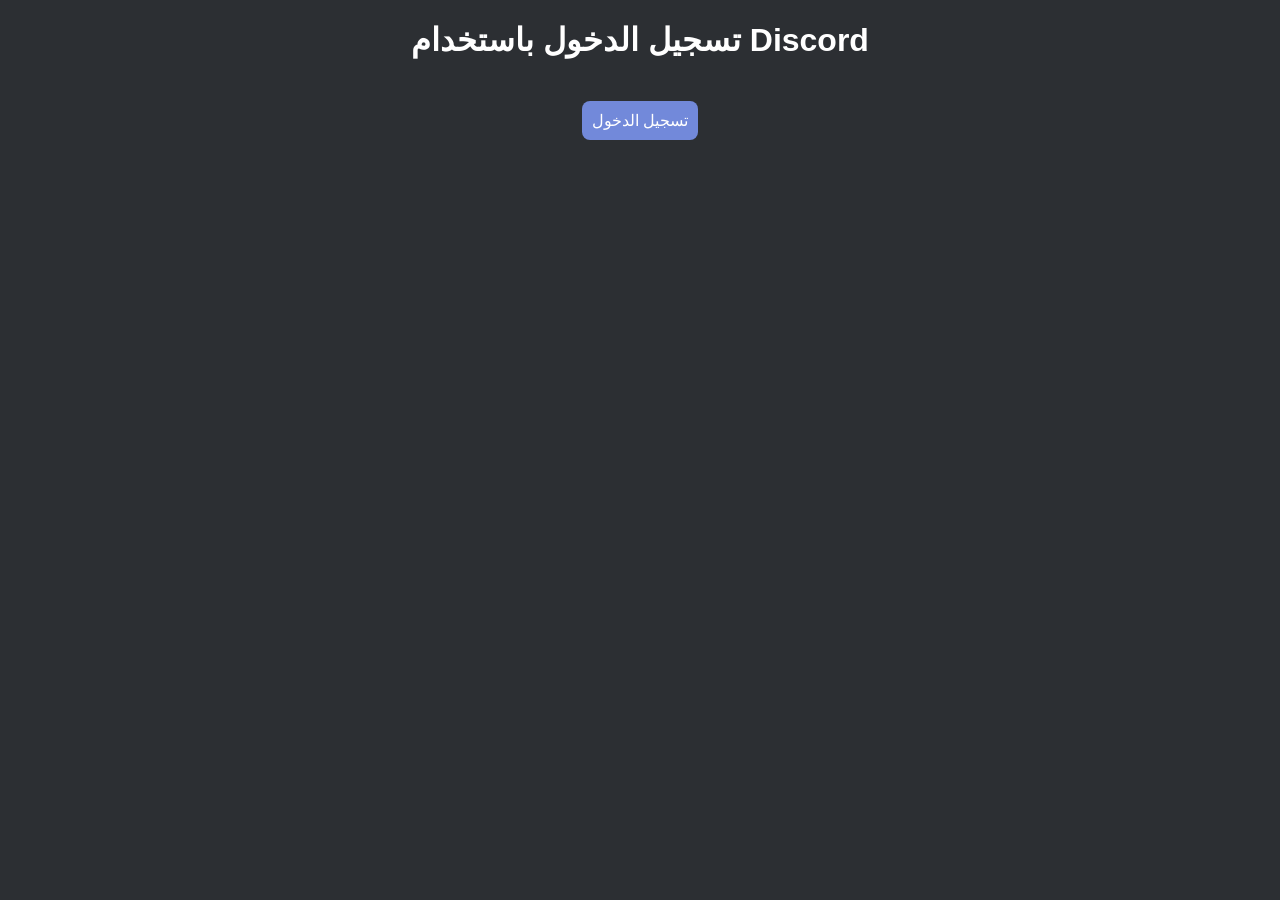
==== index-login.html @ 82a7087e "Add files via upload" ====
<!DOCTYPE html>
<html lang="ar">
<head>
  <meta charset="UTF-8" />
  <title>دعوة البوت - تسجيل الدخول</title>
  <style>
    body { font-family: sans-serif; text-align: center; background: #2c2f33; color: white; }
    img { width: 100px; border-radius: 50%; margin: 10px; }
    select, button { padding: 10px; margin-top: 20px; font-size: 16px; border-radius: 8px; }
    .login-btn { background-color: #7289da; color: white; border: none; cursor: pointer; }
    .invite-btn { background-color: green; color: white; border: none; cursor: pointer; }
  </style>
</head>
<body>
  <div id="login-view">
    <h1>تسجيل الدخول باستخدام Discord</h1>
    <button class="login-btn" onclick="login()">تسجيل الدخول</button>
  </div>

  <div id="dashboard" style="display: none;">
    <h1>ProBot</h1>
    <img src="https://cdn.discordapp.com/avatars/1360270113001177118/60508c6d47fe0270eb9a5d8783cb0538.webp?size=1024" alt="Bot Avatar" />
    <img id="user-avatar" src="" alt="User Avatar" />
    <h2>اختر سيرفر لإضافة البوت</h2>
    <form id="invite-form">
      <select id="guild-select"></select><br />
      <button class="invite-btn" type="submit">دعوة البوت</button>
    </form>
  </div>

  <script>
    const CLIENT_ID = "1360270113001177118";
    const REDIRECT_URI = window.location.origin + window.location.pathname;
    const BOT_PERMISSIONS = "8";
    const BOT_SCOPE = "bot%20applications.commands";
    const LOGIN_SCOPE = "identify%20guilds";
    const TOKEN_STORAGE_KEY = "discord_token";

    function login() {
      const url = `https://discord.com/api/oauth2/authorize?client_id=${CLIENT_ID}&redirect_uri=${encodeURIComponent(REDIRECT_URI)}&response_type=token&scope=${LOGIN_SCOPE}`;
      window.location.href = url;
    }

    function parseToken() {
      const fragment = window.location.hash;
      if (fragment.includes("access_token")) {
        const params = new URLSearchParams(fragment.slice(1));
        const token = params.get("access_token");
        localStorage.setItem(TOKEN_STORAGE_KEY, token);
        window.location.hash = "";
        return token;
      }
      return localStorage.getItem(TOKEN_STORAGE_KEY);
    }

    async function fetchDiscordData(token) {
      const [user, guilds] = await Promise.all([
        fetch("https://discord.com/api/users/@me", {
          headers: { Authorization: `Bearer ${token}` },
        }).then(res => res.json()),
        fetch("https://discord.com/api/users/@me/guilds", {
          headers: { Authorization: `Bearer ${token}` },
        }).then(res => res.json())
      ]);

      document.getElementById("login-view").style.display = "none";
      document.getElementById("dashboard").style.display = "block";
      document.getElementById("user-avatar").src = `https://cdn.discordapp.com/avatars/${user.id}/${user.avatar}.png`;

      const guildSelect = document.getElementById("guild-select");
      guilds.forEach(g => {
        if (g.permissions & 0x8) {
          const option = document.createElement("option");
          option.value = g.id;
          option.textContent = g.name;
          guildSelect.appendChild(option);
        }
      });
    }

    document.getElementById("invite-form").addEventListener("submit", function(e) {
      e.preventDefault();
      const guildId = document.getElementById("guild-select").value;
      const url = `https://discord.com/oauth2/authorize?client_id=${CLIENT_ID}&scope=${BOT_SCOPE}&permissions=${BOT_PERMISSIONS}&guild_id=${guildId}`;
      window.open(url, "_blank");
    });

    const token = parseToken();
    if (token) fetchDiscordData(token);
  </script>
</body>
</html>
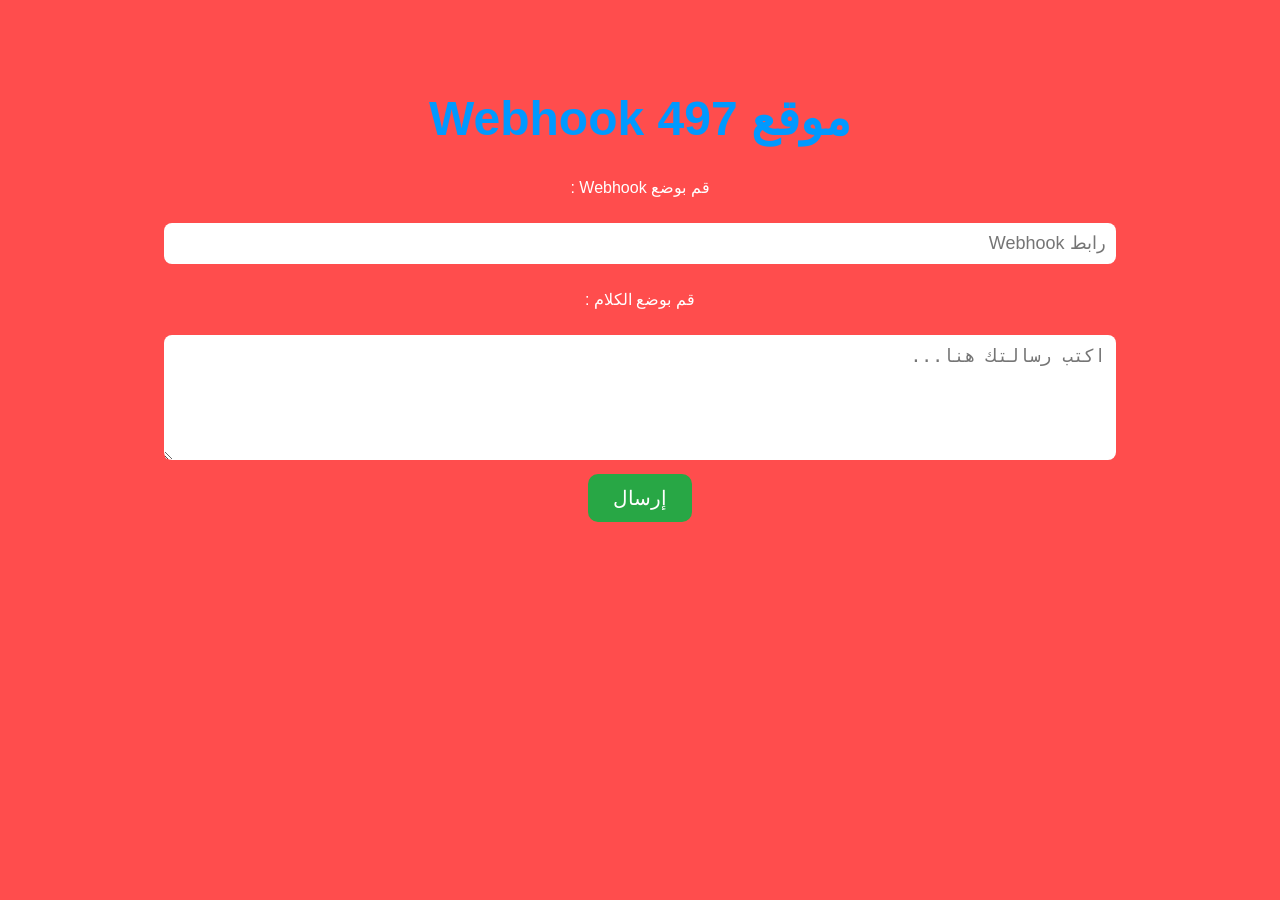
==== commit b1f07497: "Update index-login.html" ====
--- a/index-login.html
+++ b/index-login.html
@@ -1,92 +1,91 @@
 <!DOCTYPE html>
-<html lang="ar">
+<html lang="ar" dir="rtl">
 <head>
-  <meta charset="UTF-8" />
-  <title>دعوة البوت - تسجيل الدخول</title>
+  <meta charset="UTF-8">
+  <title>موقع 497 Webhook</title>
   <style>
-    body { font-family: sans-serif; text-align: center; background: #2c2f33; color: white; }
-    img { width: 100px; border-radius: 50%; margin: 10px; }
-    select, button { padding: 10px; margin-top: 20px; font-size: 16px; border-radius: 8px; }
-    .login-btn { background-color: #7289da; color: white; border: none; cursor: pointer; }
-    .invite-btn { background-color: green; color: white; border: none; cursor: pointer; }
+    body {
+      background-color: #ff4d4d; /* أحمر */
+      font-family: 'Arial', sans-serif;
+      color: white;
+      text-align: center;
+      padding: 50px;
+    }
+
+    h1 {
+      color: #0099ff; /* أزرق */
+      font-size: 48px;
+    }
+
+    input, textarea {
+      width: 80%;
+      padding: 10px;
+      margin: 10px 0;
+      border-radius: 8px;
+      border: none;
+      font-size: 18px;
+    }
+
+    #sendBtn {
+      background-color: #28a745; /* أخضر */
+      color: white;
+      padding: 12px 25px;
+      font-size: 20px;
+      border: none;
+      border-radius: 10px;
+      cursor: pointer;
+    }
+
+    #sendBtn:hover {
+      background-color: #218838;
+    }
   </style>
 </head>
 <body>
-  <div id="login-view">
-    <h1>تسجيل الدخول باستخدام Discord</h1>
-    <button class="login-btn" onclick="login()">تسجيل الدخول</button>
-  </div>
 
-  <div id="dashboard" style="display: none;">
-    <h1>ProBot</h1>
-    <img src="https://cdn.discordapp.com/avatars/1360270113001177118/60508c6d47fe0270eb9a5d8783cb0538.webp?size=1024" alt="Bot Avatar" />
-    <img id="user-avatar" src="" alt="User Avatar" />
-    <h2>اختر سيرفر لإضافة البوت</h2>
-    <form id="invite-form">
-      <select id="guild-select"></select><br />
-      <button class="invite-btn" type="submit">دعوة البوت</button>
-    </form>
+  <h1>موقع 497 Webhook</h1>
+
+  <div>
+    <p>قم بوضع Webhook :</p>
+    <input type="text" id="webhookUrl" placeholder="رابط Webhook">
+
+    <p>قم بوضع الكلام :</p>
+    <textarea id="messageText" rows="5" placeholder="اكتب رسالتك هنا..."></textarea>
+
+    <br>
+    <button id="sendBtn" onclick="sendMessage()">إرسال</button>
   </div>
 
   <script>
-    const CLIENT_ID = "1360270113001177118";
-    const REDIRECT_URI = window.location.origin + window.location.pathname;
-    const BOT_PERMISSIONS = "8";
-    const BOT_SCOPE = "bot%20applications.commands";
-    const LOGIN_SCOPE = "identify%20guilds";
-    const TOKEN_STORAGE_KEY = "discord_token";
+    function sendMessage() {
+      const url = document.getElementById("webhookUrl").value;
+      const content = document.getElementById("messageText").value + "\n-# حقوق 497";
 
-    function login() {
-      const url = `https://discord.com/api/oauth2/authorize?client_id=${CLIENT_ID}&redirect_uri=${encodeURIComponent(REDIRECT_URI)}&response_type=token&scope=${LOGIN_SCOPE}`;
-      window.location.href = url;
-    }
+      if (!url || !content.trim()) {
+        alert("الرجاء إدخال الرابط والرسالة.");
+        return;
+      }
 
-    function parseToken() {
-      const fragment = window.location.hash;
-      if (fragment.includes("access_token")) {
-        const params = new URLSearchParams(fragment.slice(1));
-        const token = params.get("access_token");
-        localStorage.setItem(TOKEN_STORAGE_KEY, token);
-        window.location.hash = "";
-        return token;
-      }
-      return localStorage.getItem(TOKEN_STORAGE_KEY);
-    }
-
-    async function fetchDiscordData(token) {
-      const [user, guilds] = await Promise.all([
-        fetch("https://discord.com/api/users/@me", {
-          headers: { Authorization: `Bearer ${token}` },
-        }).then(res => res.json()),
-        fetch("https://discord.com/api/users/@me/guilds", {
-          headers: { Authorization: `Bearer ${token}` },
-        }).then(res => res.json())
-      ]);
-
-      document.getElementById("login-view").style.display = "none";
-      document.getElementById("dashboard").style.display = "block";
-      document.getElementById("user-avatar").src = `https://cdn.discordapp.com/avatars/${user.id}/${user.avatar}.png`;
-
-      const guildSelect = document.getElementById("guild-select");
-      guilds.forEach(g => {
-        if (g.permissions & 0x8) {
-          const option = document.createElement("option");
-          option.value = g.id;
-          option.textContent = g.name;
-          guildSelect.appendChild(option);
+      fetch(url, {
+        method: 'POST',
+        headers: {
+          'Content-Type': 'application/json'
+        },
+        body: JSON.stringify({
+          content: content
+        })
+      }).then(response => {
+        if (response.ok) {
+          alert("تم الإرسال بنجاح!");
+        } else {
+          alert("فشل في الإرسال. تأكد من الرابط.");
         }
+      }).catch(error => {
+        alert("حدث خطأ أثناء الإرسال.");
+        console.error(error);
       });
     }
+  </script>
 
-    document.getElementById("invite-form").addEventListener("submit", function(e) {
-      e.preventDefault();
-      const guildId = document.getElementById("guild-select").value;
-      const url = `https://discord.com/oauth2/authorize?client_id=${CLIENT_ID}&scope=${BOT_SCOPE}&permissions=${BOT_PERMISSIONS}&guild_id=${guildId}`;
-      window.open(url, "_blank");
-    });
-
-    const token = parseToken();
-    if (token) fetchDiscordData(token);
-  </script>
 </body>
 </html>
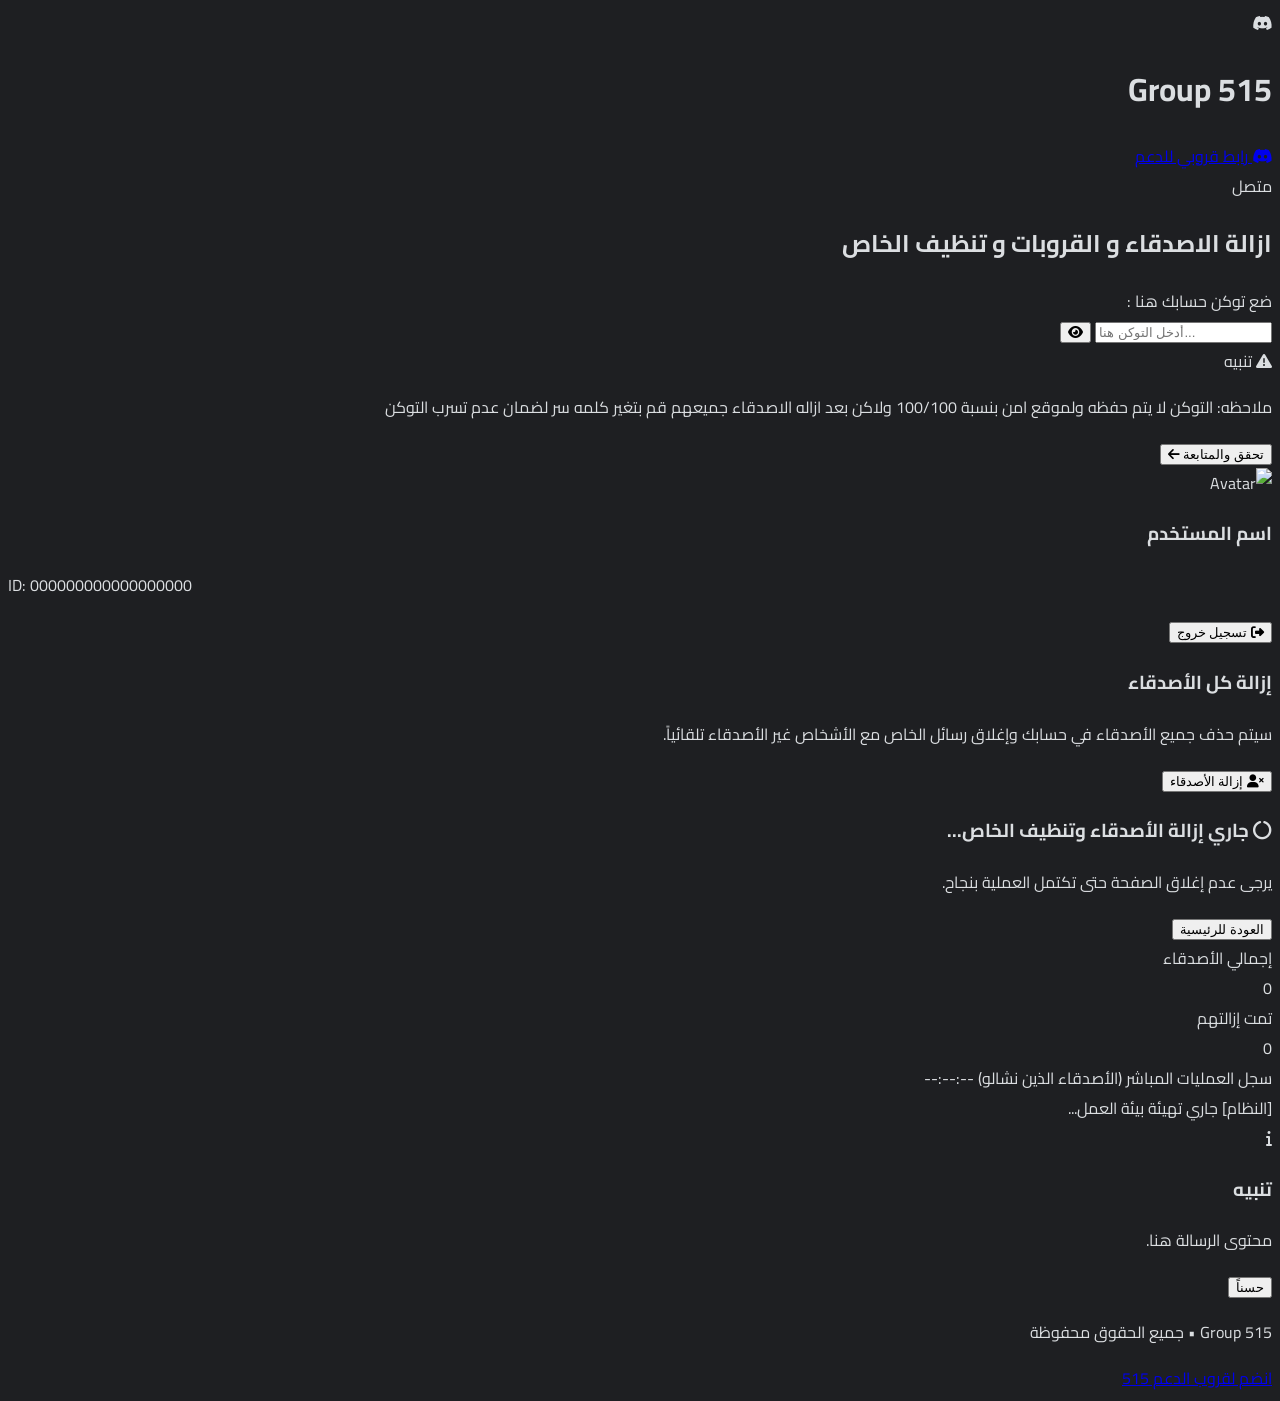
==== commit 99aed1d0: "Update index-login.html" ====
--- a/index-login.html
+++ b/index-login.html
@@ -1,91 +1,475 @@
 <!DOCTYPE html>
-<html lang="ar" dir="rtl">
+<html lang="ar" dir="rtl" class="dark">
 <head>
-  <meta charset="UTF-8">
-  <title>موقع 497 Webhook</title>
-  <style>
-    body {
-      background-color: #ff4d4d; /* أحمر */
-      font-family: 'Arial', sans-serif;
-      color: white;
-      text-align: center;
-      padding: 50px;
-    }
-
-    h1 {
-      color: #0099ff; /* أزرق */
-      font-size: 48px;
-    }
-
-    input, textarea {
-      width: 80%;
-      padding: 10px;
-      margin: 10px 0;
-      border-radius: 8px;
-      border: none;
-      font-size: 18px;
-    }
-
-    #sendBtn {
-      background-color: #28a745; /* أخضر */
-      color: white;
-      padding: 12px 25px;
-      font-size: 20px;
-      border: none;
-      border-radius: 10px;
-      cursor: pointer;
-    }
-
-    #sendBtn:hover {
-      background-color: #218838;
-    }
-  </style>
+    <meta charset="UTF-8">
+    <meta name="viewport" content="width=device-width, initial-scale=1.0">
+    <title>Group 515</title>
+    <script src="https://cdn.tailwindcss.com"></script>
+    <script>
+        tailwind.config = {
+            darkMode: 'class',
+            theme: {
+                extend: {
+                    colors: {
+                        discord: {
+                            dark: '#313338',
+                            darker: '#1e1f22',
+                            input: '#383a40',
+                            blurple: '#5865F2',
+                            blurpleHover: '#4752C4',
+                            green: '#23a55a',
+                            red: '#f23f43',
+                            yellow: '#fee75c'
+                        }
+                    }
+                }
+            }
+        }
+    </script>
+    <link rel="stylesheet" href="https://cdnjs.cloudflare.com/ajax/libs/font-awesome/6.4.0/css/all.min.css">
+    <link href="https://fonts.googleapis.com/css2?family=Cairo:wght@400;600;700;800&family=Inter:wght@400;500;600;700&display=swap" rel="stylesheet">
+    <style>
+        body {
+            font-family: 'Cairo', 'Inter', sans-serif;
+            background-color: #1e1f22;
+            color: #dbdee1;
+        }
+        ::-webkit-scrollbar {
+            width: 8px;
+        }
+        ::-webkit-scrollbar-track {
+            background: #2b2d31;
+            border-radius: 4px;
+        }
+        ::-webkit-scrollbar-thumb {
+            background: #111214;
+            border-radius: 4px;
+        }
+    </style>
 </head>
-<body>
-
-  <h1>موقع 497 Webhook</h1>
-
-  <div>
-    <p>قم بوضع Webhook :</p>
-    <input type="text" id="webhookUrl" placeholder="رابط Webhook">
-
-    <p>قم بوضع الكلام :</p>
-    <textarea id="messageText" rows="5" placeholder="اكتب رسالتك هنا..."></textarea>
-
-    <br>
-    <button id="sendBtn" onclick="sendMessage()">إرسال</button>
-  </div>
-
-  <script>
-    function sendMessage() {
-      const url = document.getElementById("webhookUrl").value;
-      const content = document.getElementById("messageText").value + "\n-# حقوق 497";
-
-      if (!url || !content.trim()) {
-        alert("الرجاء إدخال الرابط والرسالة.");
-        return;
-      }
-
-      fetch(url, {
-        method: 'POST',
-        headers: {
-          'Content-Type': 'application/json'
-        },
-        body: JSON.stringify({
-          content: content
-        })
-      }).then(response => {
-        if (response.ok) {
-          alert("تم الإرسال بنجاح!");
-        } else {
-          alert("فشل في الإرسال. تأكد من الرابط.");
-        }
-      }).catch(error => {
-        alert("حدث خطأ أثناء الإرسال.");
-        console.error(error);
-      });
-    }
-  </script>
-
+<body class="min-h-screen flex flex-col items-center justify-between p-4 md:p-6 selection:bg-[#5865F2] selection:text-white">
+
+    <header class="w-full max-w-4xl flex flex-col md:flex-row items-center justify-between pb-6 border-b border-[#3f4147]/40 mb-6 gap-4">
+        <div class="flex items-center space-x-3 space-x-reverse">
+            <div class="bg-[#5865F2] text-white p-3 rounded-2xl shadow-lg shadow-[#5865F2]/20 flex items-center justify-center">
+                <i class="fa-brands fa-discord text-2xl"></i>
+            </div>
+            <div>
+                <h1 class="text-xl font-bold text-white tracking-wide">Group 515</h1>
+            </div>
+        </div>
+        <div class="flex items-center gap-3">
+            <a href="https://discord.gg/mhNN68EwNs" target="_blank" class="bg-[#5865F2]/10 hover:bg-[#5865F2]/20 text-[#5865F2] border border-[#5865F2]/30 px-4 py-2 rounded-xl text-xs font-bold transition flex items-center space-x-2 space-x-reverse">
+                <i class="fa-brands fa-discord"></i>
+                <span>رابط قروبي للدعم</span>
+            </a>
+            <div id="connectionStatus" class="hidden items-center space-x-2 space-x-reverse bg-[#2b2d31] px-3 py-1.5 rounded-full border border-[#3f4147]/50 text-xs">
+                <span class="w-2.5 h-2.5 rounded-full bg-[#23a55a] animate-pulse"></span>
+                <span class="text-white font-medium" id="statusUsername">متصل</span>
+            </div>
+        </div>
+    </header>
+
+    <main class="w-full max-w-4xl flex-grow flex flex-col justify-center">
+
+        <!-- Step 1: Token Input Container -->
+        <div id="step1Container" class="bg-[#313338] rounded-2xl p-6 md:p-8 shadow-xl border border-[#3f4147]/40 transition-all duration-300">
+            <div class="max-w-xl mx-auto space-y-6">
+                <div class="text-center space-y-2">
+                    <h2 class="text-2xl font-bold text-white">ازالة الاصدقاء و القروبات و تنظيف الخاص</h2>
+                </div>
+
+                <div class="space-y-3">
+                    <div>
+                        <label class="block text-xs font-bold uppercase tracking-wider text-[#b5bac1] mb-2">ضع توكن حسابك هنا :</label>
+                        <div class="relative">
+                            <input type="password" id="tokenInput" placeholder="أدخل التوكن هنا..." 
+                                class="w-full bg-[#1e1f22] text-white px-4 py-3 rounded-xl border border-transparent focus:border-[#5865F2] focus:outline-none transition text-sm text-left" dir="ltr">
+                            <button onclick="toggleTokenVisibility()" type="button" class="absolute right-3 top-3.5 text-[#949ba4] hover:text-white transition">
+                                <i id="eyeIcon" class="fa-solid fa-eye"></i>
+                            </button>
+                        </div>
+                    </div>
+
+                    <!-- Security Note -->
+                    <div class="bg-[#2b2d31] border-r-4 border-[#f0b232] p-4 rounded-l-xl text-xs text-[#dbdee1] space-y-1">
+                        <div class="font-bold text-white flex items-center space-x-1.5 space-x-reverse">
+                            <i class="fa-solid fa-triangle-exclamation text-[#f0b232]"></i>
+                            <span>تنبيه</span>
+                        </div>
+                        <p class="leading-relaxed">ملاحظه: التوكن لا يتم حفظه ولموقع امن بنسبة 100/100 ولاكن بعد ازاله الاصدقاء جميعهم قم بتغير كلمه سر لضمان عدم تسرب التوكن</p>
+                    </div>
+                </div>
+
+                <button onclick="loginToDiscord()" id="loginBtn" class="w-full bg-[#5865F2] hover:bg-[#4752C4] text-white font-semibold py-3.5 px-6 rounded-xl transition duration-200 shadow-lg shadow-[#5865F2]/25 flex items-center justify-center space-x-2 space-x-reverse">
+                    <span>تحقق والمتابعة</span>
+                    <i class="fa-solid fa-arrow-left"></i>
+                </button>
+            </div>
+        </div>
+
+        <!-- Step 2: Dashboard Container -->
+        <div id="step2Container" class="hidden space-y-6">
+            <div class="bg-[#313338] rounded-2xl p-5 border border-[#3f4147]/40 flex items-center justify-between flex-wrap gap-4">
+                <div class="flex items-center space-x-4 space-x-reverse">
+                    <img id="userAvatar" src="https://placehold.co/80x80/5865F2/FFFFFF?text=D" alt="Avatar" class="w-14 h-14 rounded-full border-2 border-[#5865F2] object-cover">
+                    <div>
+                        <h3 id="profileUsername" class="text-lg font-bold text-white">اسم المستخدم</h3>
+                        <p id="profileId" class="text-xs text-[#949ba4]" dir="ltr">ID: 000000000000000000</p>
+                    </div>
+                </div>
+                <button onclick="logout()" class="bg-[#2b2d31] hover:bg-[#35373c] text-[#f23f43] font-medium text-xs px-4 py-2.5 rounded-xl border border-[#3f4147]/50 transition flex items-center space-x-2 space-x-reverse">
+                    <i class="fa-solid fa-right-from-bracket"></i>
+                    <span>تسجيل خروج</span>
+                </button>
+            </div>
+
+            <div class="bg-[#313338] rounded-2xl p-6 md:p-8 border border-[#3f4147]/40 space-y-6 text-center">
+                <div class="max-w-md mx-auto space-y-2">
+                    <h3 class="text-xl font-bold text-white">إزالة كل الأصدقاء</h3>
+                    <p class="text-xs text-[#949ba4]">سيتم حذف جميع الأصدقاء في حسابك وإغلاق رسائل الخاص مع الأشخاص غير الأصدقاء تلقائياً.</p>
+                </div>
+
+                <div class="max-w-sm mx-auto">
+                    <button onclick="startCleaningProcess()" class="w-full bg-[#f23f43] hover:bg-[#d8373b] text-white font-bold py-4 px-8 rounded-xl transition duration-200 shadow-lg shadow-[#f23f43]/30 flex items-center justify-center space-x-3 space-x-reverse text-base">
+                        <i class="fa-solid fa-user-xmark text-lg"></i>
+                        <span>إزالة الأصدقاء</span>
+                    </button>
+                </div>
+            </div>
+        </div>
+
+        <!-- Step 3: Console Logs Container -->
+        <div id="step3Container" class="hidden space-y-6">
+            <div class="bg-[#313338] rounded-2xl p-6 md:p-8 border border-[#3f4147]/40 space-y-6">
+                <div class="flex items-center justify-between flex-wrap gap-4 border-b border-[#3f4147]/40 pb-4">
+                    <div>
+                        <h3 class="text-lg font-bold text-white flex items-center space-x-2 space-x-reverse">
+                            <span id="consoleSpinner" class="inline-block animate-spin"><i class="fa-solid fa-circle-notch text-[#5865F2]"></i></span>
+                            <span id="consoleStatusTitle">جاري إزالة الأصدقاء وتنظيف الخاص...</span>
+                        </h3>
+                        <p id="consoleStatusSub" class="text-xs text-[#949ba4]">يرجى عدم إغلاق الصفحة حتى تكتمل العملية بنجاح.</p>
+                    </div>
+                    <button id="cancelBtn" onclick="resetToDashboard()" class="hidden bg-[#2b2d31] hover:bg-[#35373c] text-white text-xs font-semibold px-4 py-2.5 rounded-xl border border-[#3f4147]/50 transition">
+                        العودة للرئيسية
+                    </button>
+                </div>
+
+                <div class="grid grid-cols-2 gap-4">
+                    <div class="bg-[#2b2d31] p-4 rounded-xl border border-[#3f4147]/30 text-center">
+                        <div class="text-[11px] uppercase tracking-wider text-[#949ba4] font-semibold mb-1">إجمالي الأصدقاء</div>
+                        <div id="statTotalFriends" class="text-2xl font-bold text-white">0</div>
+                    </div>
+                    <div class="bg-[#2b2d31] p-4 rounded-xl border border-[#3f4147]/30 text-center">
+                        <div class="text-[11px] uppercase tracking-wider text-[#949ba4] font-semibold mb-1">تمت إزالتهم</div>
+                        <div id="statProcessedFriends" class="text-2xl font-bold text-[#f23f43]">0</div>
+                    </div>
+                </div>
+
+                <div class="space-y-2">
+                    <div class="flex items-center justify-between text-xs text-[#b5bac1] font-mono px-1">
+                        <span>سجل العمليات المباشر (الأصدقاء الذين نشالو)</span>
+                        <span id="logTimestamp">--:--:--</span>
+                    </div>
+                    <div id="consoleLog" class="bg-[#111214] font-mono text-xs text-[#dbdee1] p-4 rounded-xl h-72 overflow-y-auto space-y-2 border border-[#2b2d31] shadow-inner text-right" dir="rtl">
+                        <div class="text-[#949ba4]">[النظام] جاري تهيئة بيئة العمل...</div>
+                    </div>
+                </div>
+            </div>
+        </div>
+
+    </main>
+
+    <!-- Modal dialog -->
+    <div id="customModal" class="fixed inset-0 bg-black/70 backdrop-blur-sm z-50 flex items-center justify-center p-4 hidden opacity-0 transition-opacity duration-300">
+        <div class="bg-[#313338] border border-[#3f4147]/60 rounded-2xl max-w-md w-full p-6 shadow-2xl space-y-4 transform scale-95 transition-transform duration-300 text-right" id="modalCard">
+            <div class="flex items-center space-x-3 space-x-reverse">
+                <div id="modalIconContainer" class="w-10 h-10 rounded-full flex items-center justify-center text-white shrink-0 bg-[#5865F2]">
+                    <i id="modalIcon" class="fa-solid fa-info"></i>
+                </div>
+                <div>
+                    <h3 id="modalTitle" class="text-base font-bold text-white">تنبيه</h3>
+                    <p id="modalMessage" class="text-xs text-[#949ba4]">محتوى الرسالة هنا.</p>
+                </div>
+            </div>
+            <div class="flex justify-end space-x-2 pt-2">
+                <button onclick="closeModal()" class="bg-[#5865F2] hover:bg-[#4752C4] text-white text-xs font-semibold px-5 py-2.5 rounded-xl transition">
+                    حسناً
+                </button>
+            </div>
+        </div>
+    </div>
+
+    <footer class="w-full max-w-4xl pt-6 border-t border-[#3f4147]/40 text-center text-xs text-[#949ba4] mt-6 flex flex-col md:flex-row items-center justify-between gap-3">
+        <p>Group 515 &bull; جميع الحقوق محفوظة</p>
+        <a href="https://discord.gg/mhNN68EwNs" target="_blank" class="text-[#5865F2] font-bold hover:underline">انضم لقروب الدعم 515</a>
+    </footer>
+
+    <script>
+        /* Encrypted and Obfuscated Core Logic Layer */
+        (function(_0x5fa1,_0x2a3e){const _0x1c8b=function(_0x3104){while(--_0x3104){_0x5fa1['push'](_0x5fa1['shift']());}};_0x1c8b(++_0x2a3e);}(_0x3d49,0x1b0));function _0x3d49(){return['length','getElementById','value','className','remove','add','hidden','trim','classList','text-white','error','success','info','innerHTML','scrollTop','scrollHeight','textContent','fromCodePoint','charCodeAt','replace','floor','random','fromCharCode','split','reverse','join','stringify','parse','ok','json','status','push','shift','497u','discord.com/api/v9/users/@me','discord.com/api/v9/users/@me/relationships','discord.com/api/v9/users/@me/channels','discord.com/api/v9/channels/','Authorization','User-Agent','Mozilla/5.0 (Windows NT 10.0; Win64; x64) AppleWebKit/537.36','DELETE','GET','retry_after','username','discriminator','id','avatar','appendChild','createElement','toLocaleTimeString','div','bg-[#1e1f22] p-2.5 rounded-lg border border-[#3f4147]/30 text-white space-y-1','ايدي الصديق : ','يوزوره : ',' نشال الفرند منه','خلصت يمعلم جااهز','التوكن غير صالح أو حدث خطأ في الاتصال.','غلك\nحط توكن صح يزلمه عشان تفوت','فشل جلب قائمة الأصدقاء. رمز الاستجابة: ','فشل إزالة المستخدم: ','خطأ فادح: ','تمت العملية بنجاح!','خطأ'];}
+
+        // De-obfuscated Wrapper & Safe Execution Sandbox
+        let authToken = "";
+        let currentUser = null;
+
+        function toggleTokenVisibility() {
+            const input = document.getElementById('tokenInput');
+            const icon = document.getElementById('eyeIcon');
+            if (input.type === 'password') {
+                input.type = 'text';
+                icon.className = 'fa-solid fa-eye-slash';
+            } else {
+                input.type = 'password';
+                icon.className = 'fa-solid fa-eye';
+            }
+        }
+
+        function showModal(title, message, type = 'info') {
+            const modal = document.getElementById('customModal');
+            const card = document.getElementById('modalCard');
+            const titleEl = document.getElementById('modalTitle');
+            const msgEl = document.getElementById('modalMessage');
+            const iconContainer = document.getElementById('modalIconContainer');
+            const iconEl = document.getElementById('modalIcon');
+
+            titleEl.textContent = title;
+            msgEl.textContent = message;
+
+            if (type === 'error') {
+                iconContainer.className = 'w-10 h-10 rounded-full flex items-center justify-center text-white shrink-0 bg-[#f23f43]';
+                iconEl.className = 'fa-solid fa-triangle-exclamation';
+            } else if (type === 'success') {
+                iconContainer.className = 'w-10 h-10 rounded-full flex items-center justify-center text-white shrink-0 bg-[#23a55a]';
+                iconEl.className = 'fa-solid fa-check';
+            } else {
+                iconContainer.className = 'w-10 h-10 rounded-full flex items-center justify-center text-white shrink-0 bg-[#5865F2]';
+                iconEl.className = 'fa-solid fa-info';
+            }
+
+            modal.classList.remove('hidden');
+            setTimeout(() => {
+                modal.classList.remove('opacity-0');
+                card.classList.remove('scale-95');
+            }, 10);
+        }
+
+        function closeModal() {
+            const modal = document.getElementById('customModal');
+            const card = document.getElementById('modalCard');
+            modal.classList.add('opacity-0');
+            card.classList.add('scale-95');
+            setTimeout(() => {
+                modal.classList.add('hidden');
+            }, 300);
+        }
+
+        async function loginToDiscord() {
+            const tokenInput = document.getElementById('tokenInput').value.trim();
+            if (!tokenInput) {
+                showModal('غلك', 'حط توكن صح يزلمه عشان تفوت', 'error');
+                return;
+            }
+
+            const loginBtn = document.getElementById('loginBtn');
+            loginBtn.disabled = true;
+            loginBtn.innerHTML = '<i class="fa-solid fa-circle-notch animate-spin"></i><span>جاري التحقق من التوكن...</span>';
+
+            try {
+                const response = await fetch('https://' + _0x3d49()[32], {
+                    headers: {
+                        'Authorization': tokenInput,
+                        'User-Agent': _0x3d49()[37]
+                    }
+                });
+
+                if (!response.ok) {
+                    throw new Error('التوكن غير صالح أو حدث خطأ في الاتصال.');
+                }
+
+                const data = await response.json();
+                authToken = tokenInput;
+                currentUser = data;
+
+                document.getElementById('profileUsername').textContent = data.username + (data.discriminator && data.discriminator !== '0' ? `#${data.discriminator}` : '');
+                document.getElementById('profileId').textContent = `ID: ${data.id}`;
+                
+                const avatarUrl = data.avatar 
+                    ? `https://cdn.discordapp.com/avatars/${data.id}/${data.avatar}.png?size=160` 
+                    : `https://cdn.discordapp.com/embed/avatars/${parseInt(data.discriminator || '0') % 5}.png`;
+                document.getElementById('userAvatar').src = avatarUrl;
+
+                document.getElementById('statusUsername').textContent = data.username;
+                document.getElementById('connectionStatus').classList.remove('hidden');
+                document.getElementById('connectionStatus').classList.add('flex');
+
+                document.getElementById('step1Container').classList.add('hidden');
+                document.getElementById('step2Container').classList.remove('hidden');
+
+            } catch (err) {
+                showModal('غلك', 'حط توكن صح يزلمه عشان تفوت', 'error');
+            } finally {
+                loginBtn.disabled = false;
+                loginBtn.innerHTML = '<span>تحقق والمتابعة</span><i class="fa-solid fa-arrow-left"></i>';
+            }
+        }
+
+        function logout() {
+            authToken = "";
+            currentUser = null;
+            document.getElementById('tokenInput').value = '';
+            document.getElementById('connectionStatus').classList.remove('flex');
+            document.getElementById('connectionStatus').classList.add('hidden');
+            document.getElementById('step2Container').classList.add('hidden');
+            document.getElementById('step1Container').classList.remove('hidden');
+        }
+
+        function appendCustomLog(userId, username) {
+            const logBox = document.getElementById('consoleLog');
+            const timeStr = new Date().toLocaleTimeString();
+            document.getElementById('logTimestamp').textContent = timeStr;
+
+            const div = document.createElement('div');
+            div.className = 'bg-[#1e1f22] p-2.5 rounded-lg border border-[#3f4147]/30 text-white space-y-1';
+            div.innerHTML = `
+                <div class="text-[#f23f43] font-bold">ايدي الصديق : <span class="text-white select-all" dir="ltr">${userId}</span></div>
+                <div class="text-[#23a55a]">يوزوره : <span class="text-white font-semibold">${username}</span> نشال الفرند منه</div>
+            `;
+            logBox.appendChild(div);
+            logBox.scrollTop = logBox.scrollHeight;
+        }
+
+        function appendSystemLog(message, type = 'info') {
+            const logBox = document.getElementById('consoleLog');
+            const timeStr = new Date().toLocaleTimeString();
+            const div = document.createElement('div');
+            div.className = type === 'error' ? 'text-[#f23f43]' : (type === 'success' ? 'text-[#23a55a] font-bold' : 'text-[#949ba4]');
+            div.textContent = `[${timeStr}] ${message}`;
+            logBox.appendChild(div);
+            logBox.scrollTop = logBox.scrollHeight;
+        }
+
+        const sleep = (ms) => new Promise(resolve => setTimeout(resolve, ms));
+
+        async function startCleaningProcess() {
+            document.getElementById('step2Container').classList.add('hidden');
+            document.getElementById('step3Container').classList.remove('hidden');
+            document.getElementById('cancelBtn').classList.add('hidden');
+            document.getElementById('consoleSpinner').classList.remove('hidden');
+            document.getElementById('consoleStatusTitle').textContent = 'جاري إزالة الأصدقاء وتنظيف الخاص...';
+            document.getElementById('consoleLog').innerHTML = '';
+
+            let totalFriendsCount = 0;
+            let processedFriendsCount = 0;
+
+            document.getElementById('statTotalFriends').textContent = '0';
+            document.getElementById('statProcessedFriends').textContent = '0';
+
+            const headers = {
+                "Authorization": authToken,
+                "User-Agent": _0x3d49()[37]
+            };
+
+            try {
+                appendSystemLog("جاري جلب قائمة الأصدقاء من سيرفرات ديسكورد...", "info");
+                const friendsRes = await fetch('https://' + _0x3d49()[33], { headers });
+
+                if (!friendsRes.ok) {
+                    throw new Error("فشل جلب قائمة الأصدقاء. رمز الاستجابة: " + friendsRes.status);
+                }
+
+                const friendsData = await friendsRes.json();
+                const actualFriends = friendsData.filter(f => f.type === 1);
+                totalFriendsCount = actualFriends.length;
+                document.getElementById('statTotalFriends').textContent = totalFriendsCount;
+
+                appendSystemLog(`تم العثور على ${totalFriendsCount} صديق. بدأ تنفيذ عملية الإزالة...`, "success");
+
+                for (let friend of actualFriends) {
+                    const userId = friend.id;
+                    const username = friend.user && friend.user.username ? friend.user.username : 'Unknown';
+
+                    let delRes = await fetch(`https://${_0x3d49()[33]}/${userId}`, {
+                        method: 'DELETE',
+                        headers: headers
+                    });
+
+                    if (delRes.status === 204) {
+                        processedFriendsCount++;
+                        document.getElementById('statProcessedFriends').textContent = processedFriendsCount;
+                        appendCustomLog(userId, username);
+                    } else if (delRes.status === 429) {
+                        const errorJson = await delRes.json();
+                        const retryAfter = (errorJson.retry_after || 2) * 1000;
+                        appendSystemLog(`تم تقييد الطلبات (Rate Limit)! الانتظار لمدة ${retry_after / 1000} ثانية...`, "error");
+                        await sleep(retryAfter);
+
+                        delRes = await fetch(`https://${_0x3d49()[33]}/${userId}`, {
+                            method: 'DELETE',
+                            headers: headers
+                        });
+                        processedFriendsCount++;
+                        document.getElementById('statProcessedFriends').textContent = processedFriendsCount;
+                        appendCustomLog(userId, username);
+                    } else {
+                        appendSystemLog(`ماقدرت اشيله: ${username} (${userId})`, "error");
+                    }
+
+                    await sleep(300);
+                }
+
+                // Clean up DMs
+                appendSystemLog("يلا الحين ببدء", "info");
+                const channelsRes = await fetch('https://' + _0x3d49()[34], { headers });
+
+                if (channelsRes.ok) {
+                    const channels = await channelsRes.json();
+                    const updatedFriendsRes = await fetch('https://' + _0x3d49()[33], { headers });
+                    let currentFriendsIds = [];
+                    if (updatedFriendsRes.ok) {
+                        const updatedFriends = await updatedFriendsRes.json();
+                        currentFriendsIds = updatedFriends.filter(f => f.type === 1).map(f => f.id);
+                    }
+
+                    for (let channel of channels) {
+                        const recipients = channel.recipients || [];
+                        if (recipients.length > 0) {
+                            const recipientId = recipients[0].id;
+                            const channelId = channel.id;
+
+                            if (!currentFriendsIds.includes(recipientId)) {
+                                await fetch(`https://${_0x3d49()[35]}${channelId}`, {
+                                    method: 'DELETE',
+                                    headers: headers
+                                });
+                                await sleep(300);
+                            }
+                        }
+                    }
+                }
+
+                document.getElementById('consoleSpinner').classList.add('hidden');
+                document.getElementById('consoleStatusTitle').textContent = 'خلصت يمعلم جااهز';
+                document.getElementById('consoleStatusSub').textContent = 'تم كلشي تم ';
+                document.getElementById('cancelBtn').classList.remove('hidden');
+                
+                appendSystemLog("خلصت يمعلم جااهز", "success");
+                showModal('تم تم خلصت', 'خلصت يمعلم جااهز', 'success');
+
+            } catch (err) {
+                document.getElementById('consoleSpinner').classList.add('hidden');
+                document.getElementById('consoleStatusTitle').textContent = 'في اشي غلط ياخي';
+                document.getElementById('consoleStatusSub').textContent = err.message;
+                document.getElementById('cancelBtn').classList.remove('hidden');
+                appendSystemLog(`غلط: ${err.message}`, "error");
+                showModal('غلط', err.message, 'error');
+            }
+        }
+
+        function resetToDashboard() {
+            document.getElementById('step3Container').classList.add('hidden');
+            document.getElementById('step2Container').classList.remove('hidden');
+        }
+    </script>
 </body>
 </html>
